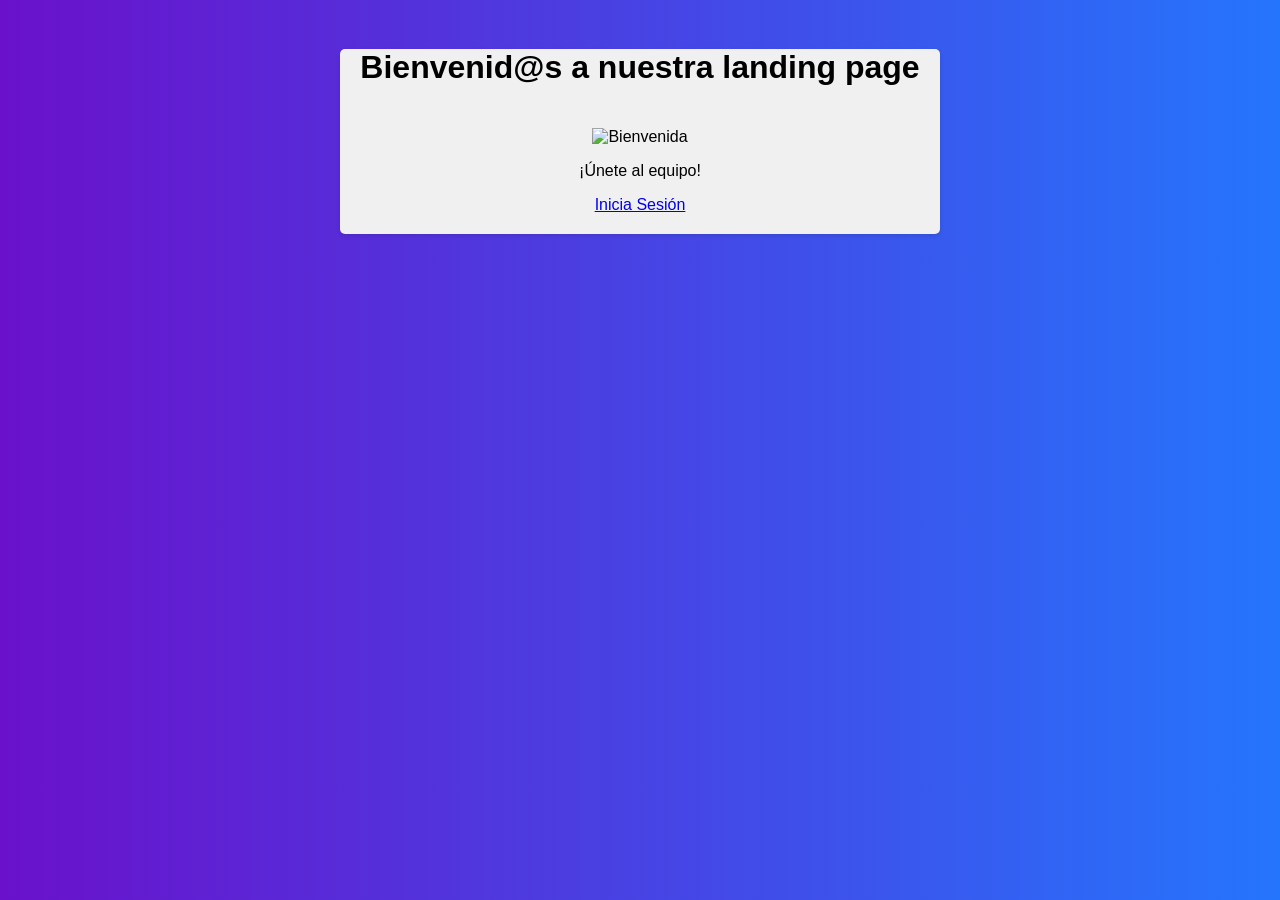
==== index.html @ 12599fd6 "Agregar archivo index.html y estilos CSS para la landing page" ====
<!DOCTYPE html>
<html lang="es-mx">
<head>
    <meta charset="UTF-8">
    <meta name="viewport" content="width=device-width, initial-scale=1.0">
    <link rel="stylesheet" href="index.css">
    <title> Max & Yahir</title>
</head>
<body>
    <div class="main-welcome">
    <h1> Bienvenid@s a nuestra landing page </h1> 
    <div class = "welcome-info">

        <!-- GIF de bienvenida desde assets -->
        <img 
        src="https://media.tenor.com/Ie_gs_bd5_cAAAAd/welcome.gif" 
        alt="Bienvenida" class="welcome-gif">

        <p> ¡Únete al equipo!</p>
        <a href="login.html"> Inicia Sesión </a>
    </div>
    </div>
</body>
</html>
---- index.css ----
body {
    height: 100%;
    background: linear-gradient(to right, #6a11cb, #2575fc);
    padding: 20px;
}

.h1 {
    font-weight: bold;
    color: #007bff;
    font-size: 2.5em;
    margin-bottom: 20px;
}

.main-welcome {
    max-width: 600px;
    margin: 0 auto;
    text-align: center;
    font-family: 'Segoe UI', Tahoma, Geneva, Verdana, sans-serif;
    border-radius: 5px;
    box-shadow: 0 2px 4px rgba(0, 0, 0, 0.1);
    background-color: #f0f0f0;
}

.welcome-gif {
    max-width: 100%;
    height: auto;
}

.welcome-info {
    padding: 20px;
    text-align: center;
}
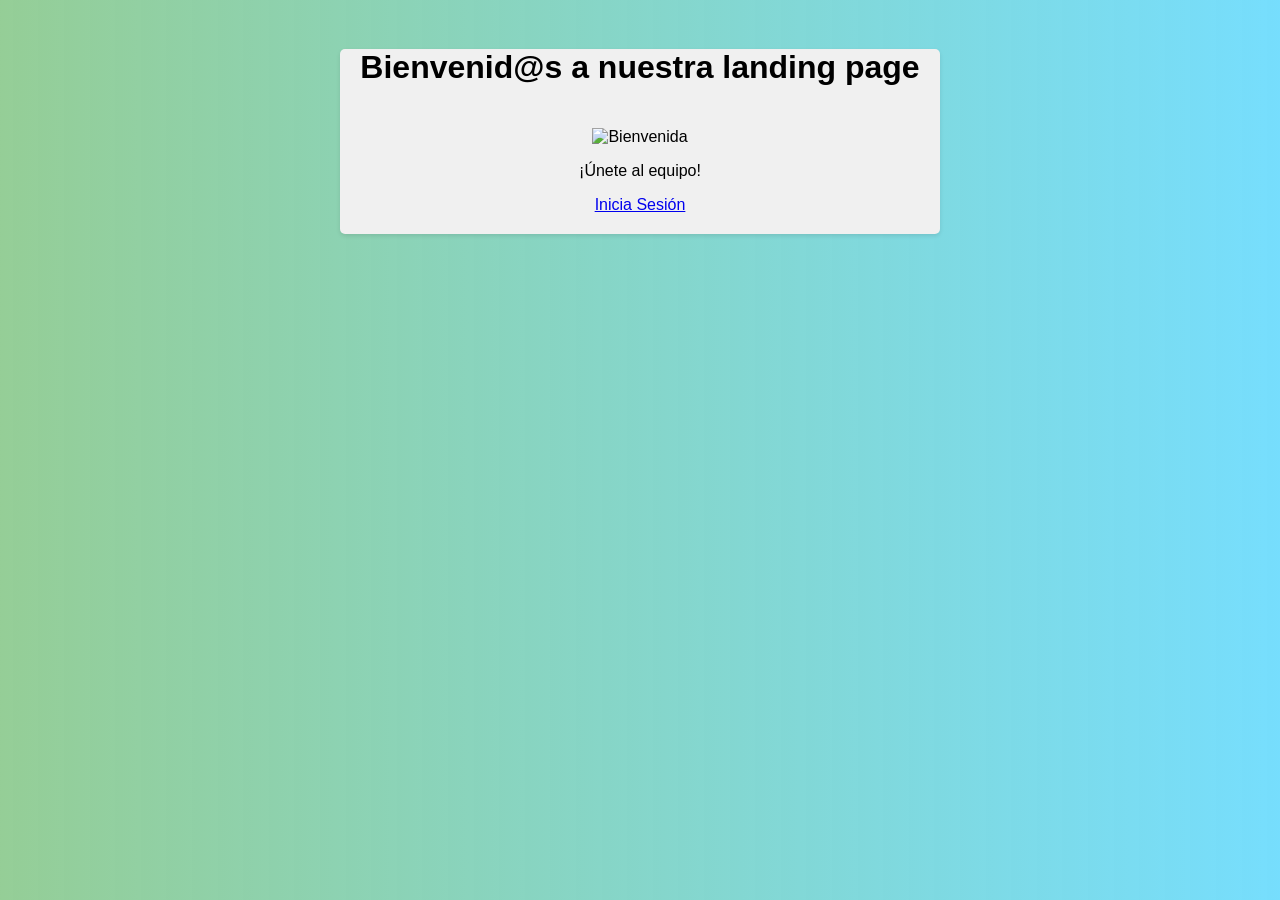
==== commit 97ef874c: "Agregar música introductoria y actualizar el fondo de la página" ====
--- a/index.html
+++ b/index.html
@@ -8,6 +8,10 @@
 </head>
 <body>
     <div class="main-welcome">
+    <!-- Música introductoria -->
+    <audio controls autoplay hidden>
+        <source src="assets/smg-beach.mp3" type="audio/mpeg">
+    </audio>
     <h1> Bienvenid@s a nuestra landing page </h1> 
     <div class = "welcome-info">
 
@@ -15,9 +19,10 @@
         <img 
         src="https://media.tenor.com/Ie_gs_bd5_cAAAAd/welcome.gif" 
         alt="Bienvenida" class="welcome-gif">
-
+        
         <p> ¡Únete al equipo!</p>
         <a href="login.html"> Inicia Sesión </a>
+
     </div>
     </div>
 </body>
--- a/index.css
+++ b/index.css
@@ -1,6 +1,6 @@
 body {
     height: 100%;
-    background: linear-gradient(to right, #6a11cb, #2575fc);
+    background: linear-gradient(to right, #098d0d6e, #25cafca0);
     padding: 20px;
 }
 
